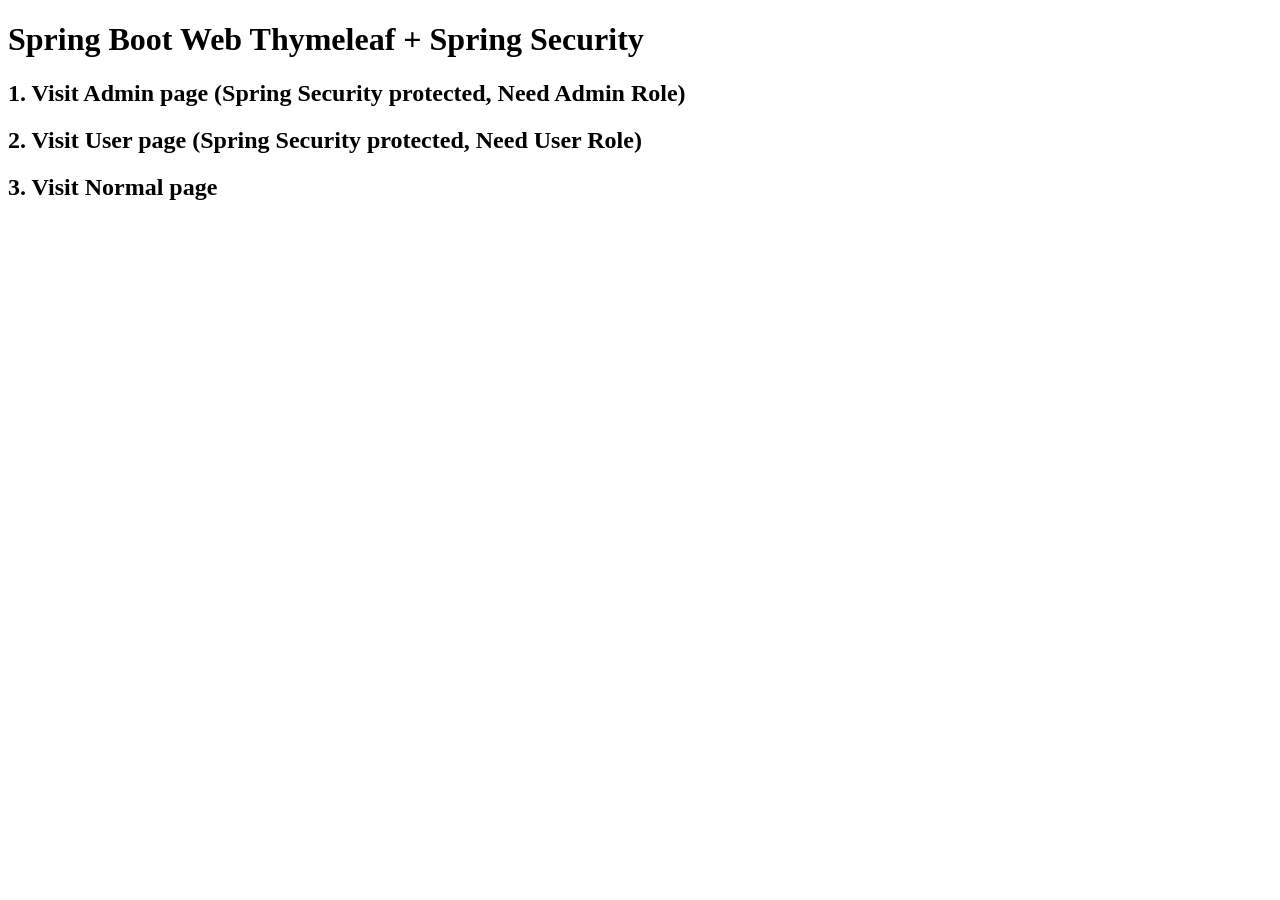
==== src/main/resources/templates/home.html @ d16b41b4 "CRUD PESSOA + LOGIN BANCO" ====
<!DOCTYPE HTML>
<html xmlns:th="http://www.thymeleaf.org">
<head>
    <title>Spring Boot Thymeleaf + Spring Security</title>

    <div th:replace="fragments/header :: header-css"/>

</head>
<body>

<div th:replace="fragments/header :: header"/>

<div class="container">

    <div class="starter-template">
        <h1>Spring Boot Web Thymeleaf + Spring Security</h1>
        <h2>1. Visit <a th:href="@{/admin}">Admin page (Spring Security protected, Need Admin Role)</a></h2>
        <h2>2. Visit <a th:href="@{/user}">User page (Spring Security protected, Need User Role)</a></h2>
        <h2>3. Visit <a th:href="@{/sobre}">Normal page</a></h2>
    </div>

</div>
<!-- /.container -->

<div th:replace="fragments/footer :: footer"/>

</body>
</html>
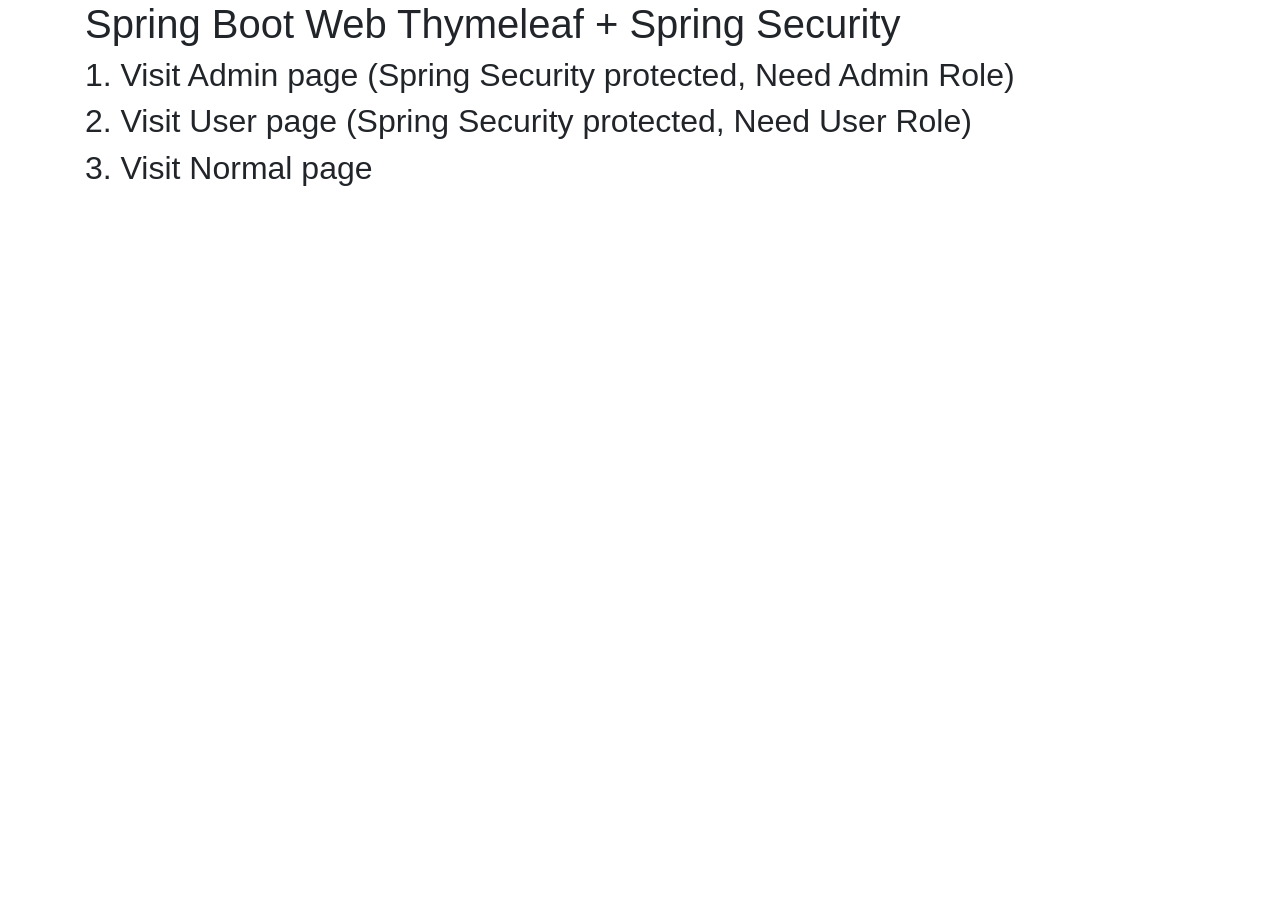
==== commit e8eab5af: "Implementação do tema de Bootstrap Login +-" ====
--- a/src/main/resources/templates/home.html
+++ b/src/main/resources/templates/home.html
@@ -4,6 +4,10 @@
     <title>Spring Boot Thymeleaf + Spring Security</title>
 
     <div th:replace="fragments/header :: header-css"/>
+
+    <meta name="viewport" content="width=device-width, initial-scale=1, shrink-to-fit=no">
+
+    <link rel="stylesheet" href="https://maxcdn.bootstrapcdn.com/bootstrap/4.0.0-beta/css/bootstrap.min.css" integrity="sha384-/Y6pD6FV/Vv2HJnA6t+vslU6fwYXjCFtcEpHbNJ0lyAFsXTsjBbfaDjzALeQsN6M" crossorigin="anonymous">
 
 </head>
 <body>
@@ -24,5 +28,9 @@
 
 <div th:replace="fragments/footer :: footer"/>
 
+<script src="https://code.jquery.com/jquery-3.2.1.slim.min.js" integrity="sha384-KJ3o2DKtIkvYIK3UENzmM7KCkRr/rE9/Qpg6aAZGJwFDMVNA/GpGFF93hXpG5KkN" crossorigin="anonymous"></script>
+<script src="https://cdnjs.cloudflare.com/ajax/libs/popper.js/1.11.0/umd/popper.min.js" integrity="sha384-b/U6ypiBEHpOf/4+1nzFpr53nxSS+GLCkfwBdFNTxtclqqenISfwAzpKaMNFNmj4" crossorigin="anonymous"></script>
+<script src="https://maxcdn.bootstrapcdn.com/bootstrap/4.0.0-beta/js/bootstrap.min.js" integrity="sha384-h0AbiXch4ZDo7tp9hKZ4TsHbi047NrKGLO3SEJAg45jXxnGIfYzk4Si90RDIqNm1" crossorigin="anonymous"></script>
+
 </body>
 </html>
